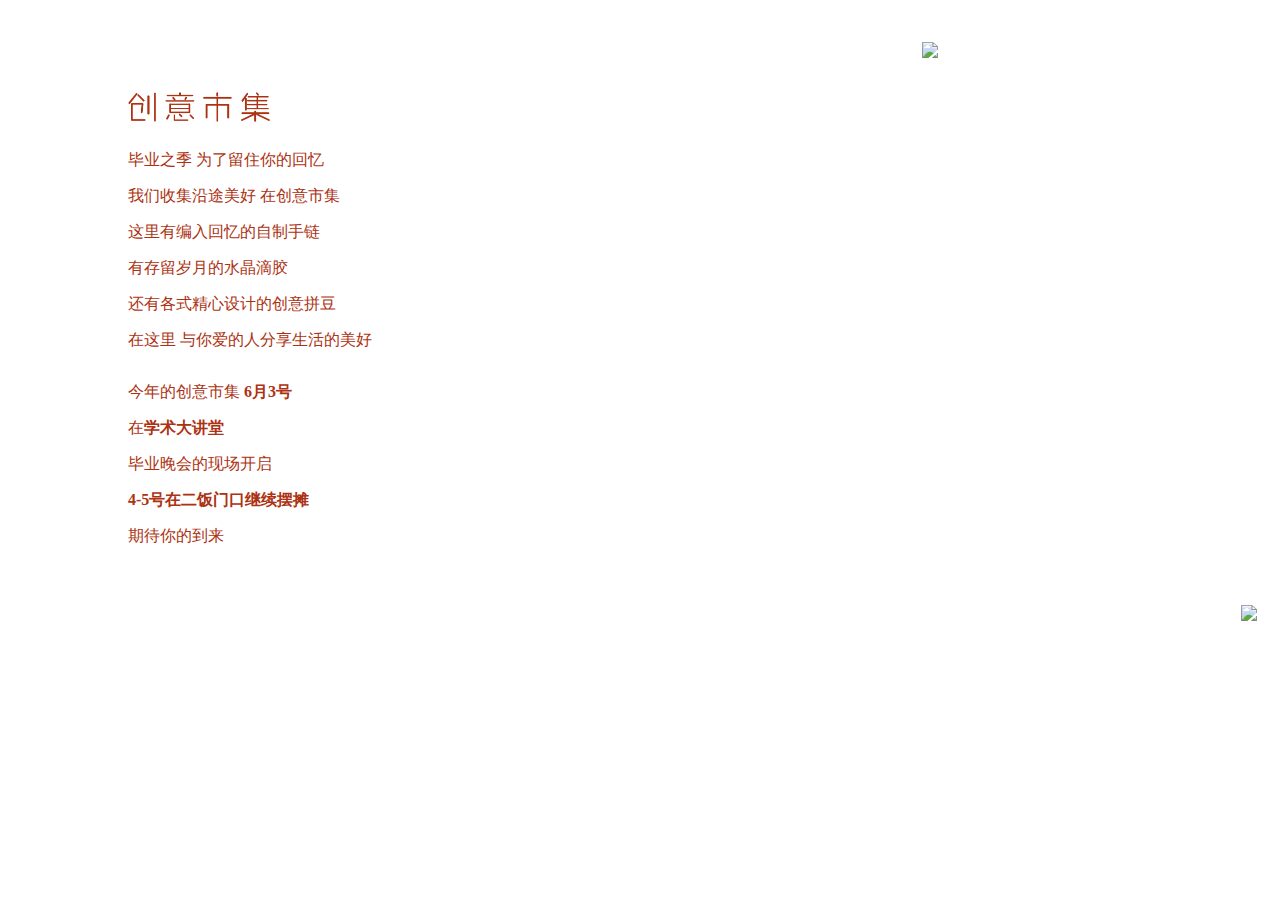
==== fleamarket.html @ 72a35ce2 "UpdateX" ====
<!doctype html>
<html>
<head>
<meta charset="utf-8">
<meta name="viewport" content="width=device-width, initial-scale=1, minimum-scale=1, maximum-scale=1, user-scalable=no">
<title>毕业季</title>
<link href="css/main.css" rel="stylesheet" type="text/css">
<style>
	#background{
		height: 100%;
		background-image: url(img/fleamarket/background.png);
		background-size: cover;
		background-position: center;
		overflow: hidden;
	}
		#back{
			float: right;
			margin-top: 3.3%;
			width: 28%;
		}
		#click{
			position: fixed;
			right:1.8%;
			bottom: 3.3%;
			/*width: 35.8%;*/
			height: 29.5%;
			min-height: 175px;
		}
		#head{
			margin-top: 7.2%;
			margin-left: 10%;
			height: 30px;
		}
		#text-content{
			margin-top: 16px;
			margin-left: 10%;
			color:rgb(172,50,18);
			font-family: 微软雅黑;
			font-size: 16px;
			line-height: 36px;
		}
</style>
</head>

<body>
<div id="background">
	<img id="back" src="img/back(T,44;R,0).png" onclick="window.location.href='index.html?page=content';">
	<img id="click" src="img/fleamarket/click(B,45;R,14).png" onclick="alert('Clicked2');">
	<img id="head" src="img/fleamarket/head(T,96;L,75).png">
	<div id="text-content">
		<p>毕业之季 为了留住你的回忆<br/>
		我们收集沿途美好 在创意市集<br/>
		这里有编入回忆的自制手链<br/>
		有存留岁月的水晶滴胶<br/>
		还有各式精心设计的创意拼豆<br>
		在这里 与你爱的人分享生活的美好</p>
		<p>今年的创意市集 <b>6月3号</b><br>
		在<b>学术大讲堂</b><br/>
		毕业晚会的现场开启<br/>
		<b>4-5号在二饭门口继续摆摊</b><br>
		期待你的到来</p>
	</div>
</div>

<!--script src="//cdn.jsdelivr.net/npm/eruda"></script>
<script>eruda.init();</script-->
</body>
---- css/main.css ----
@keyframes hide-titlePage{
	0% {opacity: 1;} 100% {opacity: 0;}
}
@-webkit-keyframes hide-titlePage{ 
	0% {opacity: 1;} 100% {opacity: 0;}
}

@keyframes titleText-upMove{
	0% {transform: translate(0);} 
	100% {transform: translate(0,-40%);}
}
@-webkit-keyframes titleText-upMove{ 
	0% {transform: translate(0);} 
	100% {transform: translate(0,-40%);}
}


html{height: 100%;}

body{
	height: 100%;
	margin: 0 0 0 0;

}

#titlePage{
	position: absolute;
	width: 100%;
	height: 100%;
	background-image: url(../img/titleBg.png);
	background-size: cover;
	background-position: center;
	text-align: center;
	overflow: hidden;
}
	#plane{
		float: left;
		position: absolute;
		top: 0;
		left: 0;
		width: 30%;
		transform-origin: right center;
	}
	#titleText{
		position: absolute;
	}
	.stroke{
		position: absolute;
		transform-origin: left top;
	}		


#contentPage{
	position: absolute;
	width: 100%;
	height: 100%;
	float: right;
	background-image: url(../img/contentBg.png);
	background-size: cover;
	background-position: center;
	text-align: center;
}
	#birdDiv{
	position: relative;
		top:0;
		width: 100%;
		height: 100%;
	}
		#bird{
			position: absolute;
			left: 0;
			width: 100%;
			height: 39.7%;
		}
		.card{
			position: absolute;
			transform-origin: center top;
		}
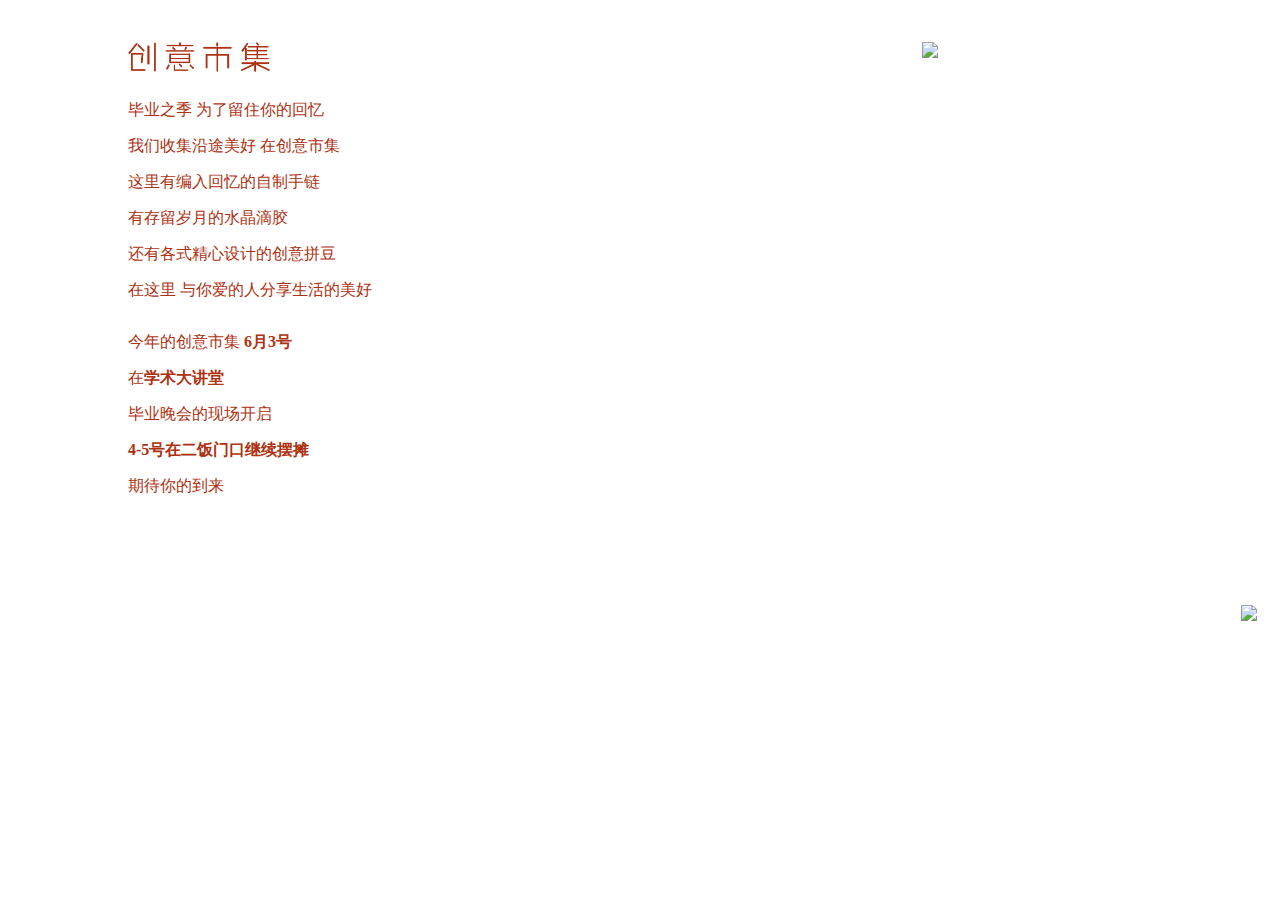
==== commit 29a5e75b: "UpdateX" ====
--- a/fleamarket.html
+++ b/fleamarket.html
@@ -27,7 +27,7 @@
 			min-height: 175px;
 		}
 		#head{
-			margin-top: 7.2%;
+			margin-top: 42px;
 			margin-left: 10%;
 			height: 30px;
 		}
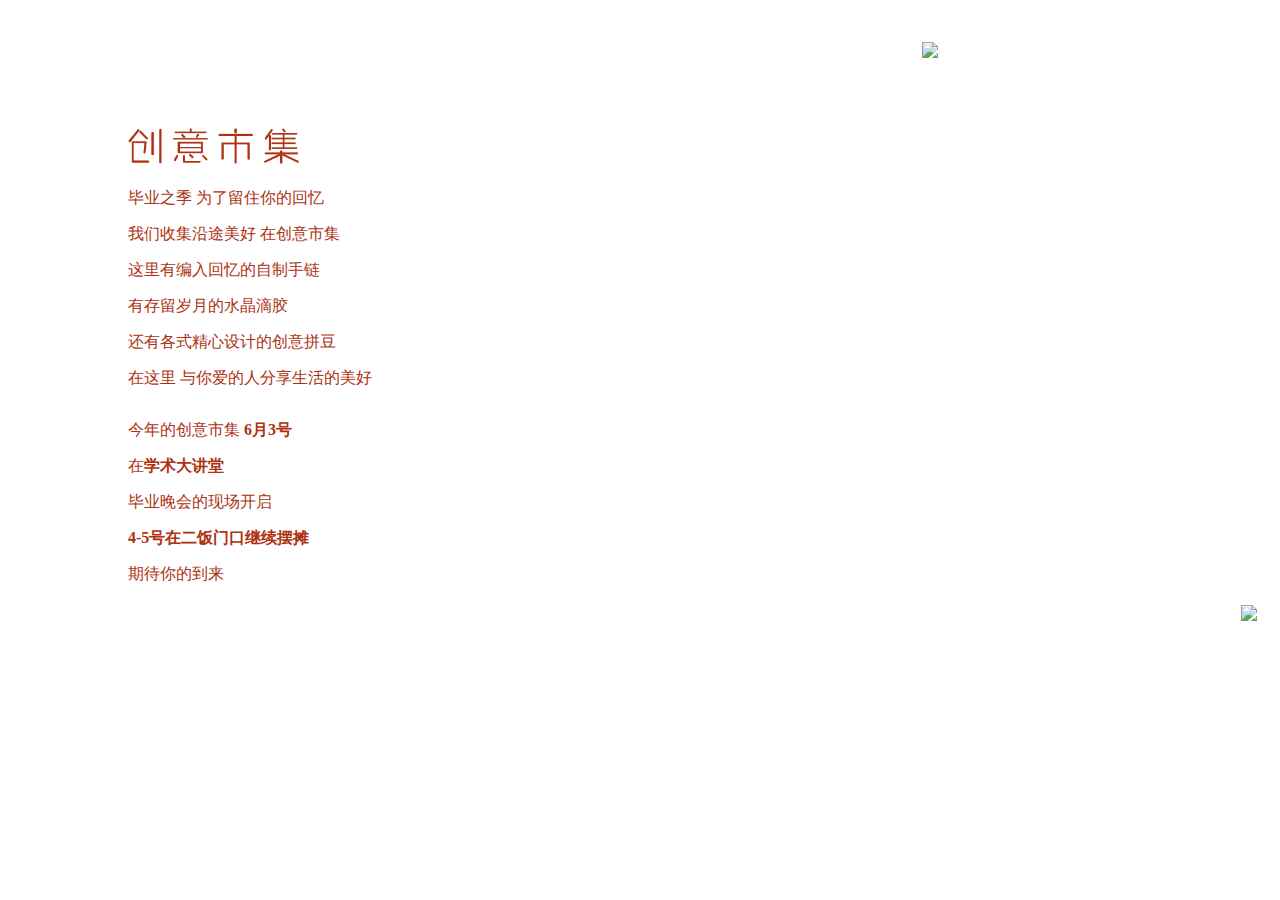
==== commit 101b196a: "updateX" ====
--- a/fleamarket.html
+++ b/fleamarket.html
@@ -27,18 +27,20 @@
 			min-height: 175px;
 		}
 		#head{
-			margin-top: 42px;
+			margin-top: 10%;
 			margin-left: 10%;
-			height: 30px;
+			height: 4%;
 		}
 		#text-content{
-			margin-top: 16px;
 			margin-left: 10%;
 			color:rgb(172,50,18);
 			font-family: 微软雅黑;
 			font-size: 16px;
 			line-height: 36px;
 		}
+			p{
+				margin-top: 1%;
+			}
 </style>
 </head>
 
